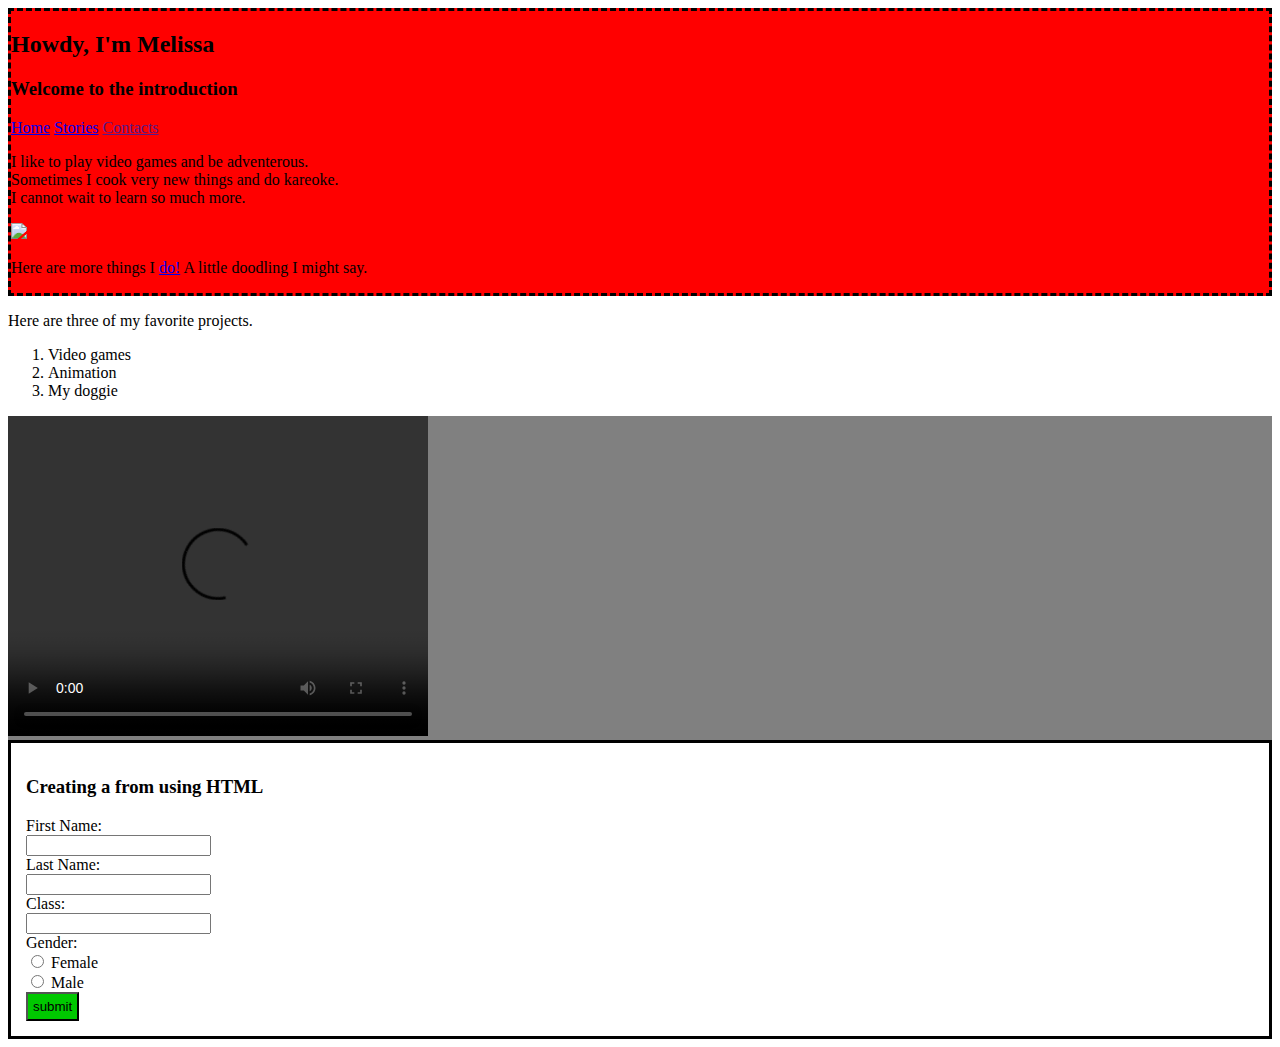
==== index.html @ d71e1d0b "Adding My Work" ====
<!DOCTYPE html> 
<html>
    <!--<style type="text/css">
        h2{text-decoration:underline }
        </style> -->


 <!--style type="text/css">
    h1{
            color:rgb(230, 68, 95);
    }
    </style-->

<head>
    <title>Melissa M</title>
    <link rel="stylesheet" type="text/css"
            href="CSS/style.css">
<head>


<body >


<div id="div1">
	<h2> Howdy, I'm Melissa</h2>

    <h3>Welcome to the introduction</h3>
    
    <nav>
        <a href="index.html"> Home</a>
        <a href="stories.html"> Stories</a>
        <a href=""> Contacts</a>
   </nav>
	
        <p>I like to play video games and be adventerous. <br>Sometimes I cook very new things and do kareoke.<br> I cannot wait to learn so much more.</p>

        <img src="https://static.wixstatic.com/media/c2ef73_b1215983347a4de79ff1127b1861e8fb~mv2.jpg/v1/fill/w_288,h_299,al_c,q_80,usm_0.66_1.00_0.01,enc_auto/mecv_JPG.jpg">

        <p>Here are more things I <a href="https://www.lissalouart.com/about">do!</a>
            A little doodling I might say.</p>

        <!--Help inseting an image from your computer-->
</div>        
    <p> Here are three of my favorite projects.</p>

    <ol>
        <li> Video games</li>
        <li> Animation</li>
        <li> My doggie</li>
    </ol>
<div id="div2">
    <!--Possible link to social media/linkenin-->
    <!--# fir ID in CSS and . in Class in CSS-->
    <!--tables Day2-->

   <video width="420" height="320" controls>
            <source src="https://www.youtube.com/watch?v=6Lgp-W1hWmE">
 </video>

    <iframe width="560" height="315" src="https://www.youtube.com/embed/6Lgp-W1hWmE"
    title="YouTube video player" frameborder="0" 
    allow="accelerometer; autoplay; clipboard-write; encrypted-media; gyroscope; picture-in-picture" allowfullscreen>
    </iframe>
    <!--SImply put in embed code-->
</div>





<!--nagavation Bars veritical
<ul>
		<li> <a href="#"> Menu 1</a></li>
		<li> <a href="#"> Menu 1</a></li>
		<li> <a href="#"> Menu 1</a></li>
	</ul>

    Navagation bars horizontal
<nav>
		 <a href="#"> Menu 1</a>
		 <a href="#"> Menu 2</a>
		 <a href="#"> Menu 3</a>
    </nav>
    --->
</body>

<body>
    <form>
        <h3>Creating a from using HTML</h3>
        First Name:<br>
        <input type="text" name="firstname"><br>
        Last Name: <br>
        <input type="text" name="firstname"><br>
        Class: <br>
        <input type="text" name="class"><br>
        Gender: <br>
        <input type="radio" name="gender" value="Female">
            Female<br>
        <input type="radio" name="gender" value="Male">
            Male<br>   
        <input type="button" name="submit" value="submit"> 
      </form>

    
        
    

  
</body>
</html>
---- CSS/style.css ----
form{
    padding: 15px;
    background-color: white;
    font-style: sitalic;
    border-style: solid;
    font-weight:900px;
}
input[type=button] {
    color:black;
    background-color: rgb(0,200,0);
    padding: 5px;

}

#box1{
        background-color:blue;
}
#box:hover{
        background-color:orange;
}

input[type=button] :hover{
    border: solid;
    background-color: rgb(0,230,0);
}
input[type=text] :focus {
    background-color: rgb(0,330,0);
    color: black;
    width: 100%;
    transition:2s;
}

#div1{
    background-color: red;
}
#div2{
    background-color: grey;
}

#div1, div2 {
        border: dashed;
}
table, th, td {
    border:1px solid black;
  }

  .butt{ 
      color:blueviolet;
  }
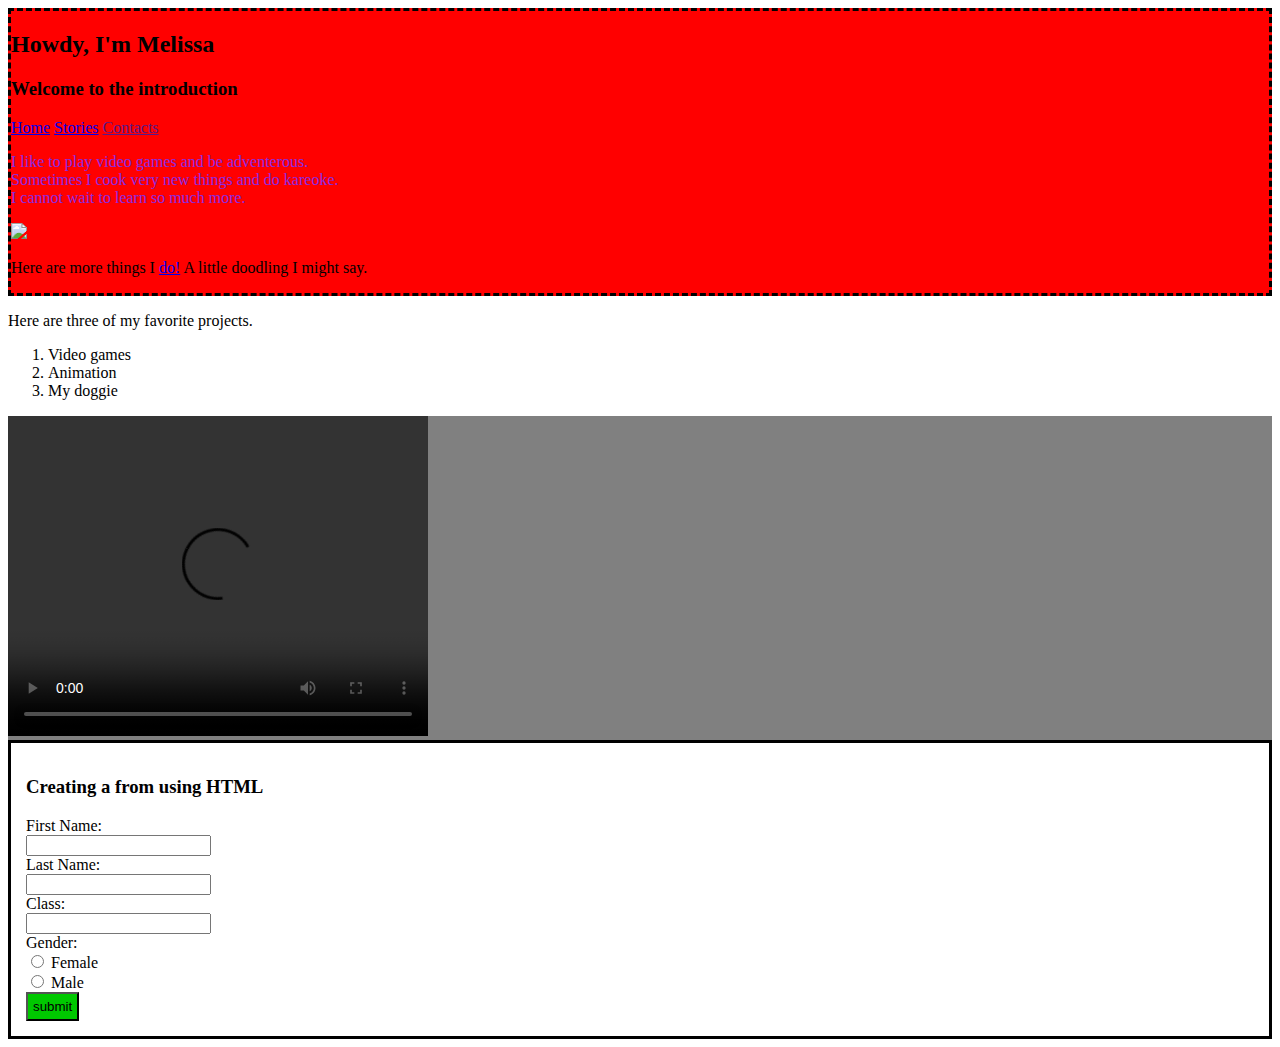
==== commit 117ce6f3: "Added a class to a paragraph" ====
--- a/index.html
+++ b/index.html
@@ -32,7 +32,7 @@
         <a href=""> Contacts</a>
    </nav>
 	
-        <p>I like to play video games and be adventerous. <br>Sometimes I cook very new things and do kareoke.<br> I cannot wait to learn so much more.</p>
+        <p class ="butt">I like to play video games and be adventerous. <br>Sometimes I cook very new things and do kareoke.<br> I cannot wait to learn so much more.</p>
 
         <img src="https://static.wixstatic.com/media/c2ef73_b1215983347a4de79ff1127b1861e8fb~mv2.jpg/v1/fill/w_288,h_299,al_c,q_80,usm_0.66_1.00_0.01,enc_auto/mecv_JPG.jpg">
 
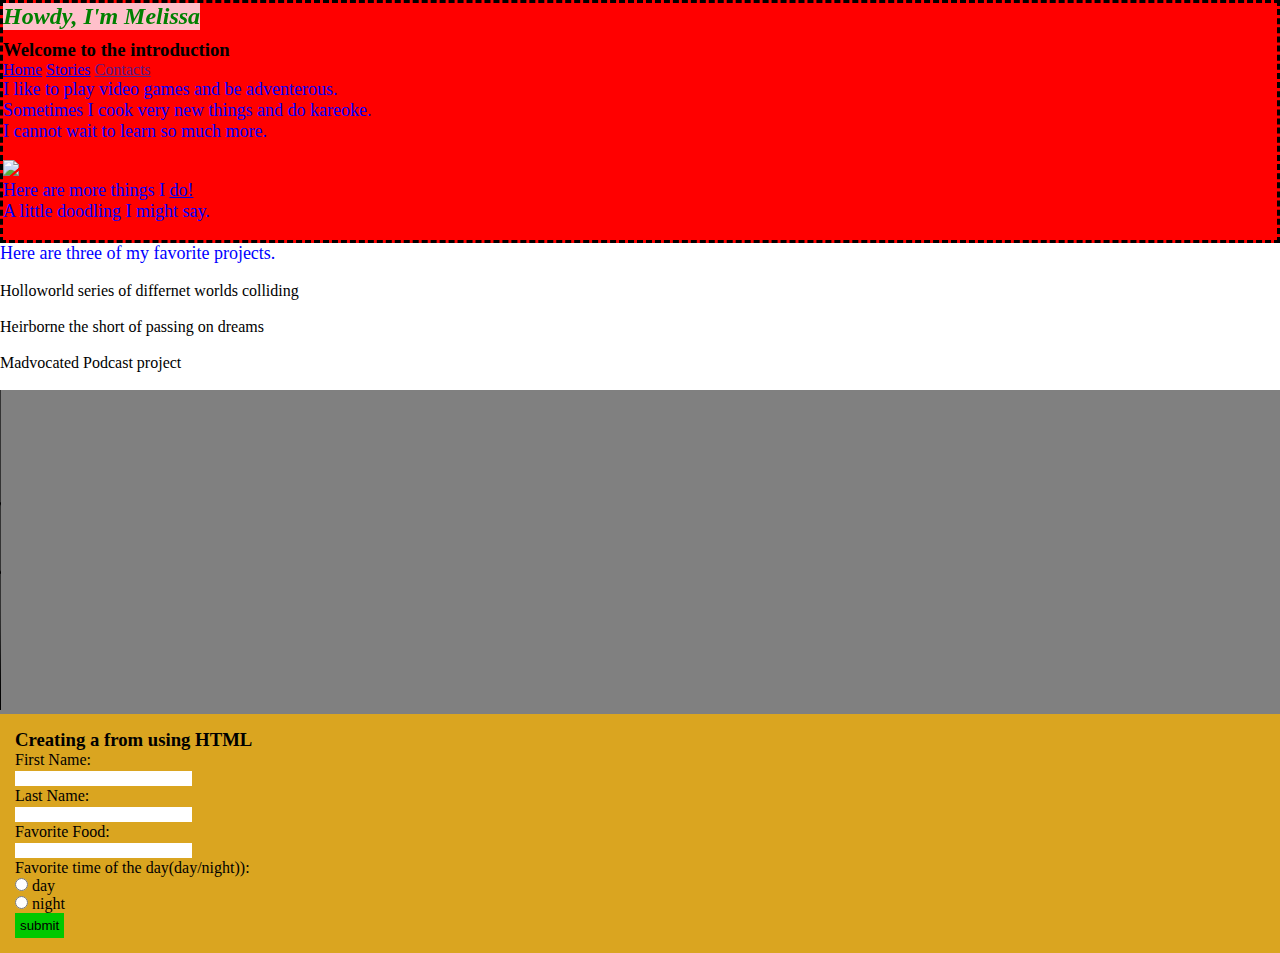
==== commit bd13b36a: "final touches to 3 lang added postions colors and box change attempts" ====
--- a/index.html
+++ b/index.html
@@ -21,53 +21,48 @@
 <body >
 
 
-<div id="div1">
-	<h2> Howdy, I'm Melissa</h2>
-
+<div class ="box"id="div1">
+	<h2 class="wow"> Howdy, I'm Melissa</h2>
+<br>
+<br>
     <h3>Welcome to the introduction</h3>
     
     <nav>
         <a href="index.html"> Home</a>
         <a href="stories.html"> Stories</a>
-        <a href=""> Contacts</a>
+        <a href=""> Contacts</a><br>
    </nav>
 	
-        <p class ="butt">I like to play video games and be adventerous. <br>Sometimes I cook very new things and do kareoke.<br> I cannot wait to learn so much more.</p>
+        <p class="butt">I like to play video games and be adventerous. <br>Sometimes I cook very new things and do kareoke.<br> I cannot wait to learn so much more.</p><br>
 
-        <img src="https://static.wixstatic.com/media/c2ef73_b1215983347a4de79ff1127b1861e8fb~mv2.jpg/v1/fill/w_288,h_299,al_c,q_80,usm_0.66_1.00_0.01,enc_auto/mecv_JPG.jpg">
+        <img class="welp"src="https://static.wixstatic.com/media/c2ef73_b1215983347a4de79ff1127b1861e8fb~mv2.jpg/v1/fill/w_288,h_299,al_c,q_80,usm_0.66_1.00_0.01,enc_auto/mecv_JPG.jpg"><br>
 
-        <p>Here are more things I <a href="https://www.lissalouart.com/about">do!</a>
-            A little doodling I might say.</p>
+        <p class ="butt">Here are more things I <a href="https://www.lissalouart.com/about">do!</a><br>
+            A little doodling I might say.</p><br>
 
         <!--Help inseting an image from your computer-->
 </div>        
-    <p> Here are three of my favorite projects.</p>
+    <p class ="butt"> Here are three of my favorite projects.</p><br>
 
     <ol>
-        <li> Video games</li>
-        <li> Animation</li>
-        <li> My doggie</li>
+        <li> Holloworld series of differnet worlds colliding</li><br>
+        <li> Heirborne the short of passing on dreams</li><br>
+        <li> Madvocated Podcast project</li><br>
     </ol>
-<div id="div2">
+<div class ="box" id="div2">
     <!--Possible link to social media/linkenin-->
     <!--# fir ID in CSS and . in Class in CSS-->
     <!--tables Day2-->
 
    <video width="420" height="320" controls>
-            <source src="https://www.youtube.com/watch?v=6Lgp-W1hWmE">
+            <source src="https://www.youtube.com/watch?v=WIODs0oaOWQ">
  </video>
-
-    <iframe width="560" height="315" src="https://www.youtube.com/embed/6Lgp-W1hWmE"
-    title="YouTube video player" frameborder="0" 
-    allow="accelerometer; autoplay; clipboard-write; encrypted-media; gyroscope; picture-in-picture" allowfullscreen>
+    <iframe width="560" height="315" src="https://www.youtube.com/embed/WIODs0oaOWQ"
+        title="YouTube video player" frameborder="0" 
+        allow="accelerometer; autoplay; clipboard-write; encrypted-media; gyroscope; picture-in-picture" allowfullscreen>
     </iframe>
     <!--SImply put in embed code-->
 </div>
-
-
-
-
-
 <!--nagavation Bars veritical
 <ul>
 		<li> <a href="#"> Menu 1</a></li>
@@ -84,27 +79,29 @@
     --->
 </body>
 
-<body>
-    <form>
+<div id="div3">
+    <body id="box1,box">
+    <form class ="happy" >
         <h3>Creating a from using HTML</h3>
         First Name:<br>
         <input type="text" name="firstname"><br>
         Last Name: <br>
         <input type="text" name="firstname"><br>
-        Class: <br>
-        <input type="text" name="class"><br>
-        Gender: <br>
-        <input type="radio" name="gender" value="Female">
-            Female<br>
-        <input type="radio" name="gender" value="Male">
-            Male<br>   
+        Favorite Food: <br>
+        <input type="text" name="food"><br>
+        Favorite time of the day(day/night)): <br>
+        <input type="radio" name="time" value="day">
+            day<br>
+        <input type="radio" name="time" value="night">
+            night<br>   
         <input type="button" name="submit" value="submit"> 
       </form>
 
     
-        
+</div>     
     
-
+<!---STruggling on doing the div1, div2, div3 CSS Positioning in CSS and Color changing-->
+<!--how do you add the min and max limits??-->
   
-</body>
+    </body>
 </html>
--- a/CSS/style.css
+++ b/CSS/style.css
@@ -45,5 +45,28 @@
   }
 
   .butt{ 
-      color:blueviolet;
-  }+      color:blue;
+      font-size:large;
+  }
+
+  h2{ 
+      color:green;
+      font-style:italic;
+  }
+  .happy{
+      background-color:goldenrod;
+  }
+
+  *{
+      margin:0;
+      padding:0;
+      border:0;
+  }
+
+  .wow{
+      position:fixed;
+      background-color: pink;
+  }
+  .welp{ 
+        position:relative;
+  }
